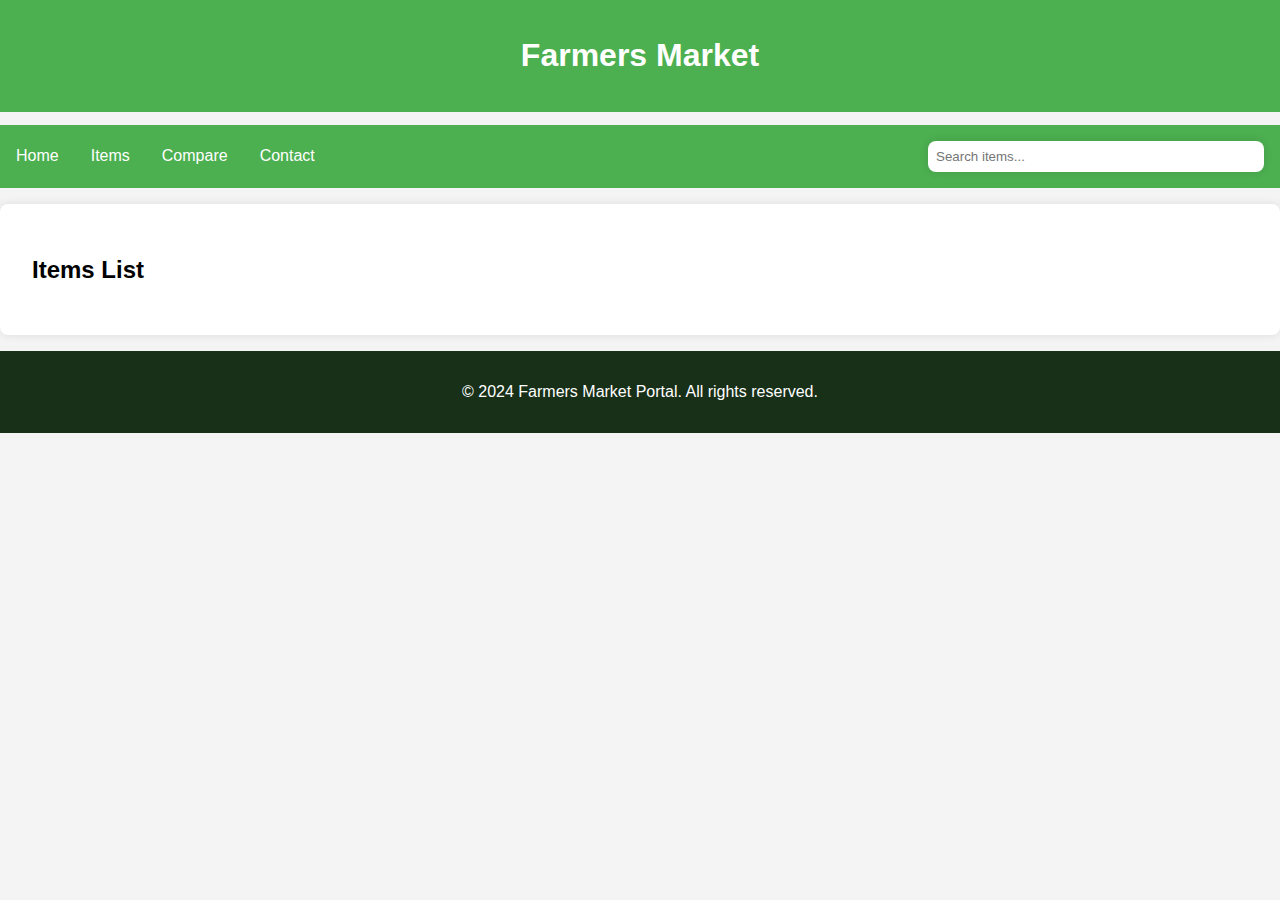
==== product_page.html @ 79249ff4 "v1" ====
<!DOCTYPE html>
<html lang="en">
<head>
    <meta charset="UTF-8">
    <meta name="viewport" content="width=device-width, initial-scale=1.0">
    <title>Farmers Market</title>
    <link rel="stylesheet" href="product_page.css">
</head>
<body>
    <header>
        <div><h1>Farmers Market</h1></div>
    </header>
    <div id="navi">
        <nav>
            <ul class="nav-links">
                <li><a href="index.html">Home</a></li>
                <li><a href="product_page.html">Items</a></li>
                <li><a href="#items">Compare</a></li>
                <li><a href="#contact">Contact</a></li>
            </ul>
            <div class="hamburger" onclick="toggleMenu()">
                &#9776;
            </div>
        </nav>
        <div class="search-container">
            <input type="text" id="search-bar" placeholder="Search items...">
        </div>
    </div>
    <div id="sidebar" class="sidebar">
        <a href="javascript:void(0)" class="closebtn" onclick="toggleMenu()">&times;</a>
        <a href="index.html">Home</a>
        <a href="product_page.html">Items</a>
        <a href="#compare">Compare</a>
        <a href="#contact">Contact</a>
    </div>
    <section id="items">
        <h2>Items List</h2>
        <div class="item-container">
        
        </div>
    </section>

    <footer>
        <p>© 2024 Farmers Market Portal. All rights reserved.</p>
    </footer>
    <script src="Data.js"></script>
    <script src="product_page.js"></script>
</body>
</html>
---- product_page.css ----
body {
    font-family: Arial, sans-serif;
    margin: 0;
    padding: 0;
    background-color: #f4f4f4;
}
#navi{
    position: sticky;
    top: 0%;
    z-index:1000;
    display: flex;
    justify-content: space-between;
    align-items: center;
}
header,#navi{
    background-color:#4CAF50;
    color: #fff;
    padding: 1rem 0;
    margin-bottom: 1%;
    text-align: center;

}
nav ul {
    list-style: none;
    padding: 0;
    display: flex;
    margin: 0;
}

nav ul li {
    margin: 0 1rem;
}

nav ul li a {
    color: #fff;
    text-decoration: none;
}
.hamburger {
    display: none;
    font-size: 2rem;
    margin-left: 1rem;
    cursor: pointer;
}

section {
    padding: 2rem;
    margin: 1rem 0;
    background-color: #fff;
    border-radius: 8px;
    box-shadow: 0 0 10px rgba(0, 0, 0, 0.1);
}

.item-container {
    display: flex;
    justify-content: space-between;
    flex-wrap: wrap;
}
.search-container {
    margin-right: 1rem;
    
}

#search-bar {
    width: 20rem;
    padding: 0.5rem;
    border: none;
    border-radius: 8px;
    box-shadow: 0 0 10px rgba(0, 0, 0, 0.1);
    max-width: 20rem;
}

.item {
    flex: 1 1 calc(33.333% - 1rem);
    box-sizing: border-box;
    margin: 0.5rem;
    background-color: #fff;
    border: 1px solid #ddd;
    border-radius: 8px;
    padding: 1rem;
    text-align: center;
    box-shadow: 0 0 10px rgba(0, 0, 0, 0.1);
    cursor: pointer;
}

.item img {
    max-width: 200px;
    max-height: 200px;
    height: auto;
    border-radius: 8px;
}


footer {
    background-color:rgb(24, 47, 24);
    color: #fff;
    text-align: center;
    padding: 1rem 0;
    position:relative;
    width: 100%;
    bottom: 0;
}
.sidebar {
    height: 100%;
    width: 0;
    position: fixed;
    z-index: 1001;
    top: 0;
    left: 0;
    background-color: #4CAF50;
    overflow-x: hidden;
    transition: 0.5s;
    padding-top: 60px;
}

.sidebar a {
    padding: 8px 8px 8px 32px;
    text-decoration: none;
    font-size: 25px;
    color: #fff;
    display: block;
    transition: 0.3s;
}

.sidebar a:hover {
    color: #f1f1f1;
}

.sidebar .closebtn {
    position: absolute;
    top: 0;
    right: 25px;
    font-size: 36px;
    margin-left: 50px;
}

@media (max-width: 720px) {
    nav ul {
        display: none;
    }
    #search-bar {
        max-width: 10rem;
    }
    .hamburger {
        display: block;
    }
}
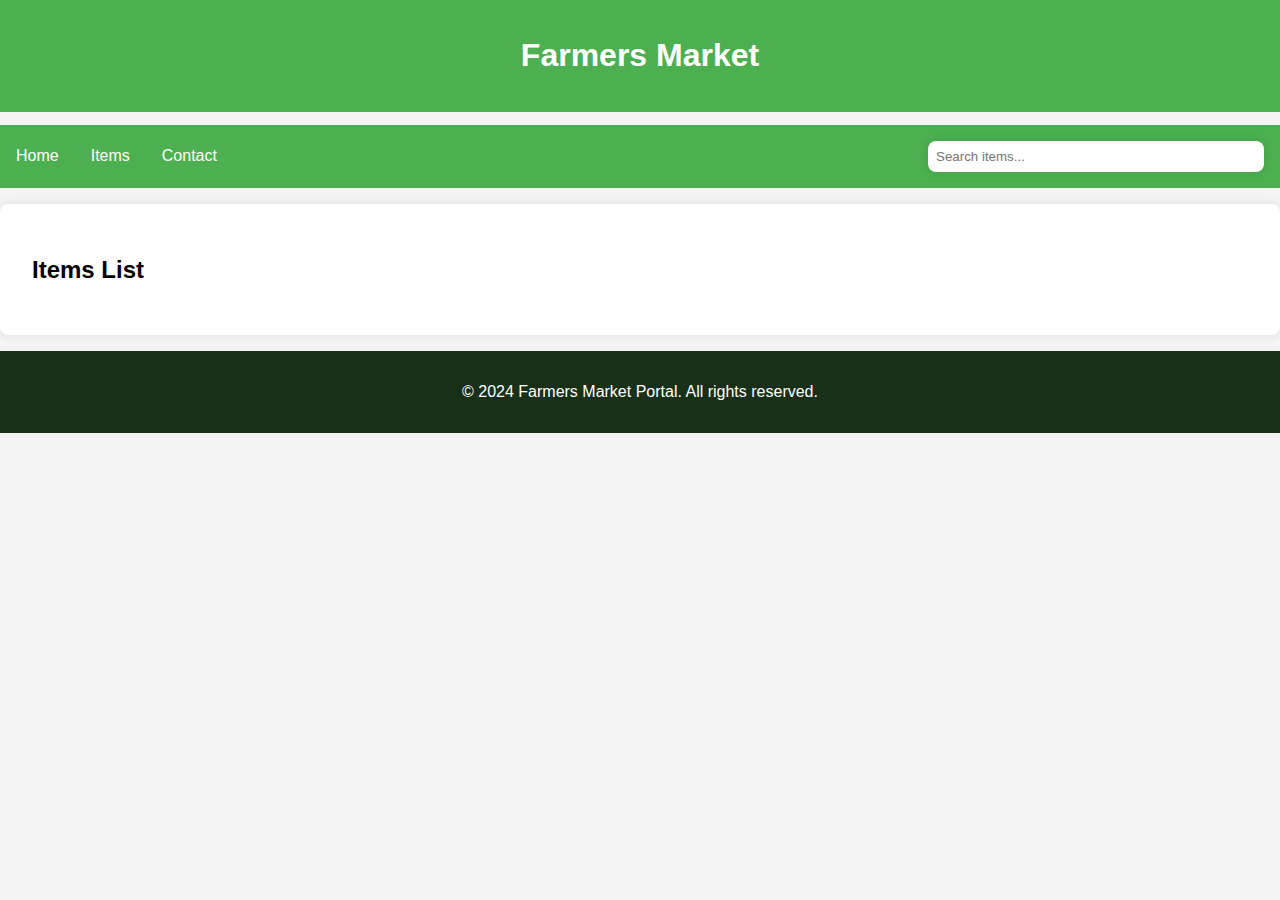
==== commit 9dae6b38: "login" ====
--- a/product_page.html
+++ b/product_page.html
@@ -15,7 +15,6 @@
             <ul class="nav-links">
                 <li><a href="index.html">Home</a></li>
                 <li><a href="product_page.html">Items</a></li>
-                <li><a href="#items">Compare</a></li>
                 <li><a href="#contact">Contact</a></li>
             </ul>
             <div class="hamburger" onclick="toggleMenu()">
@@ -30,7 +29,6 @@
         <a href="javascript:void(0)" class="closebtn" onclick="toggleMenu()">&times;</a>
         <a href="index.html">Home</a>
         <a href="product_page.html">Items</a>
-        <a href="#compare">Compare</a>
         <a href="#contact">Contact</a>
     </div>
     <section id="items">
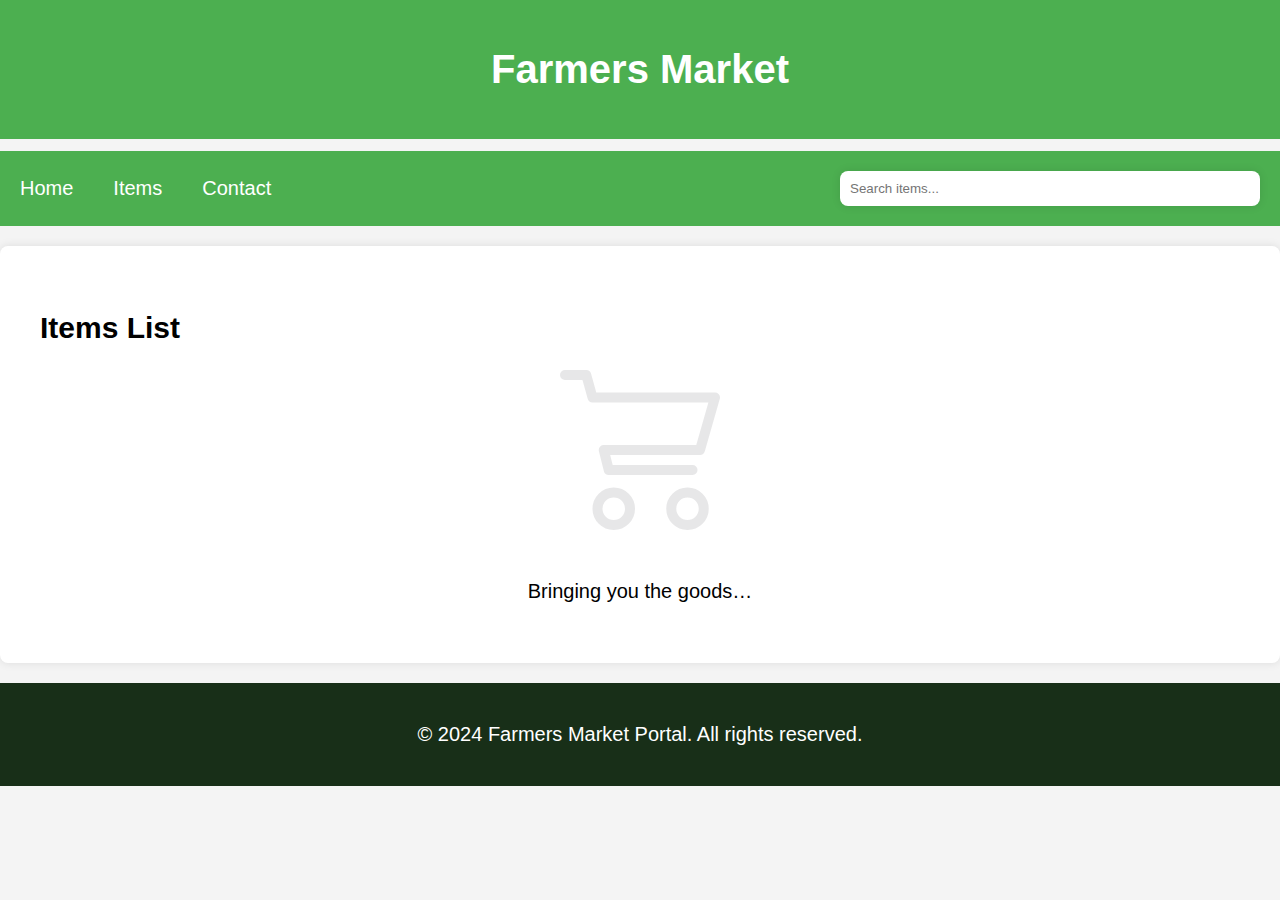
==== commit f6920258: "loader" ====
--- a/product_page.html
+++ b/product_page.html
@@ -33,9 +33,31 @@
     </div>
     <section id="items">
         <h2>Items List</h2>
-        <div class="item-container">
-        
+        <div class="preloader">
+            <svg class="cart" role="img" aria-label="Shopping cart line animation" viewBox="0 0 128 128" width="128px" height="128px" xmlns="http://www.w3.org/2000/svg">
+                <g fill="none" stroke-linecap="round" stroke-linejoin="round" stroke-width="8">
+                    <g class="cart__track" stroke="hsla(0,10%,10%,0.1)">
+                        <polyline points="4,4 21,4 26,22 124,22 112,64 35,64 39,80 106,80" />
+                        <circle cx="43" cy="111" r="13" />
+                        <circle cx="102" cy="111" r="13" />
+                    </g>
+                    <g class="cart__lines" stroke="currentColor">
+                        <polyline class="cart__top" points="4,4 21,4 26,22 124,22 112,64 35,64 39,80 106,80" stroke-dasharray="338 338" stroke-dashoffset="-338" />
+                        <g class="cart__wheel1" transform="rotate(-90,43,111)">
+                            <circle class="cart__wheel-stroke" cx="43" cy="111" r="13" stroke-dasharray="81.68 81.68" stroke-dashoffset="81.68" />
+                        </g>
+                        <g class="cart__wheel2" transform="rotate(90,102,111)">
+                            <circle class="cart__wheel-stroke" cx="102" cy="111" r="13" stroke-dasharray="81.68 81.68" stroke-dashoffset="81.68" />
+                        </g>
+                    </g>
+                </g>
+            </svg>
+            <div class="preloader__text">
+                <p class="preloader__msg">Bringing you the goods…</p>
+                <!-- <p class="preloader__msg preloader__msg--last">This is taking long. Something’s wrong.</p> -->
+            </div>
         </div>
+        <div class="item-container"></div>
     </section>
 
     <footer>
--- a/product_page.css
+++ b/product_page.css
@@ -54,6 +54,7 @@
     display: flex;
     justify-content: space-between;
     flex-wrap: wrap;
+    display: none;
 }
 .search-container {
     margin-right: 1rem;
@@ -143,4 +144,122 @@
     .hamburger {
         display: block;
     }
-}+}
+/* -----------------------Loader------------------------------------------ */
+:root {
+	--hue: 223;
+	--bg: hsl(var(--hue),10%,90%);
+	--fg: hsl(var(--hue),10%,10%);
+	--primary: hsl(var(--hue),90%,55%);
+	--trans-dur: 0.3s;
+	font-size: calc(16px + (20 - 16) * (100vw - 320px) / (1280 - 320));
+}
+ .preloader{
+    display: flex;
+    flex-direction: column;
+    justify-content:center;
+    align-items: center;
+ }
+.preloader__text {
+	position: relative;
+	/* height: 1.5em; */
+}
+.preloader__msg {
+	position: relative;
+	width: 100%;
+}
+.cart {
+	display: block;
+	margin: 0 auto 1.5em auto;
+	width: 8em;
+	height: 8em;
+}
+.cart__lines,
+.cart__top,
+.cart__wheel1,
+.cart__wheel2,
+.cart__wheel-stroke {
+	animation: cartLines 2s ease-in-out infinite;
+}
+.cart__lines {
+	stroke: var(--primary);
+}
+.cart__top {
+	animation-name: cartTop;
+}
+.cart__wheel1 {
+	animation-name: cartWheel1;
+	transform: rotate(-0.25turn);
+	transform-origin: 43px 111px;
+}
+.cart__wheel2 {
+	animation-name: cartWheel2;
+	transform: rotate(0.25turn);
+	transform-origin: 102px 111px;
+}
+.cart__wheel-stroke {
+	animation-name: cartWheelStroke
+}
+.cart__track {
+	stroke: hsla(var(--hue),10%,10%,0.1);
+	transition: stroke var(--trans-dur);
+}
+
+/* Dark theme */
+@media (prefers-color-scheme: dark) {
+	:root {
+		--bg: hsl(var(--hue),10%,10%);
+		--fg: hsl(var(--hue),10%,90%);
+	}
+	.cart__track {
+		stroke: hsla(var(--hue),10%,90%,0.1);
+	}
+}
+
+/* Animations */
+@keyframes cartLines {
+	from,
+	to {
+		opacity: 0;
+	}
+	8%,
+	92% {
+		opacity: 1;
+	}
+}
+@keyframes cartTop {
+	from {
+		stroke-dashoffset: -338;
+	}
+	50% {
+		stroke-dashoffset: 0;
+	}
+	to {
+		stroke-dashoffset: 338;
+	}
+}
+@keyframes cartWheel1 {
+	from {
+		transform: rotate(-0.25turn);
+	}
+	to {
+		transform: rotate(2.75turn);
+	}
+}
+@keyframes cartWheel2 {
+	from {
+		transform: rotate(0.25turn);
+	}
+	to {
+		transform: rotate(3.25turn);
+	}
+}
+@keyframes cartWheelStroke {
+	from,
+	to {
+		stroke-dashoffset: 81.68;
+	}
+	50% {
+		stroke-dashoffset: 40.84;
+	}
+}
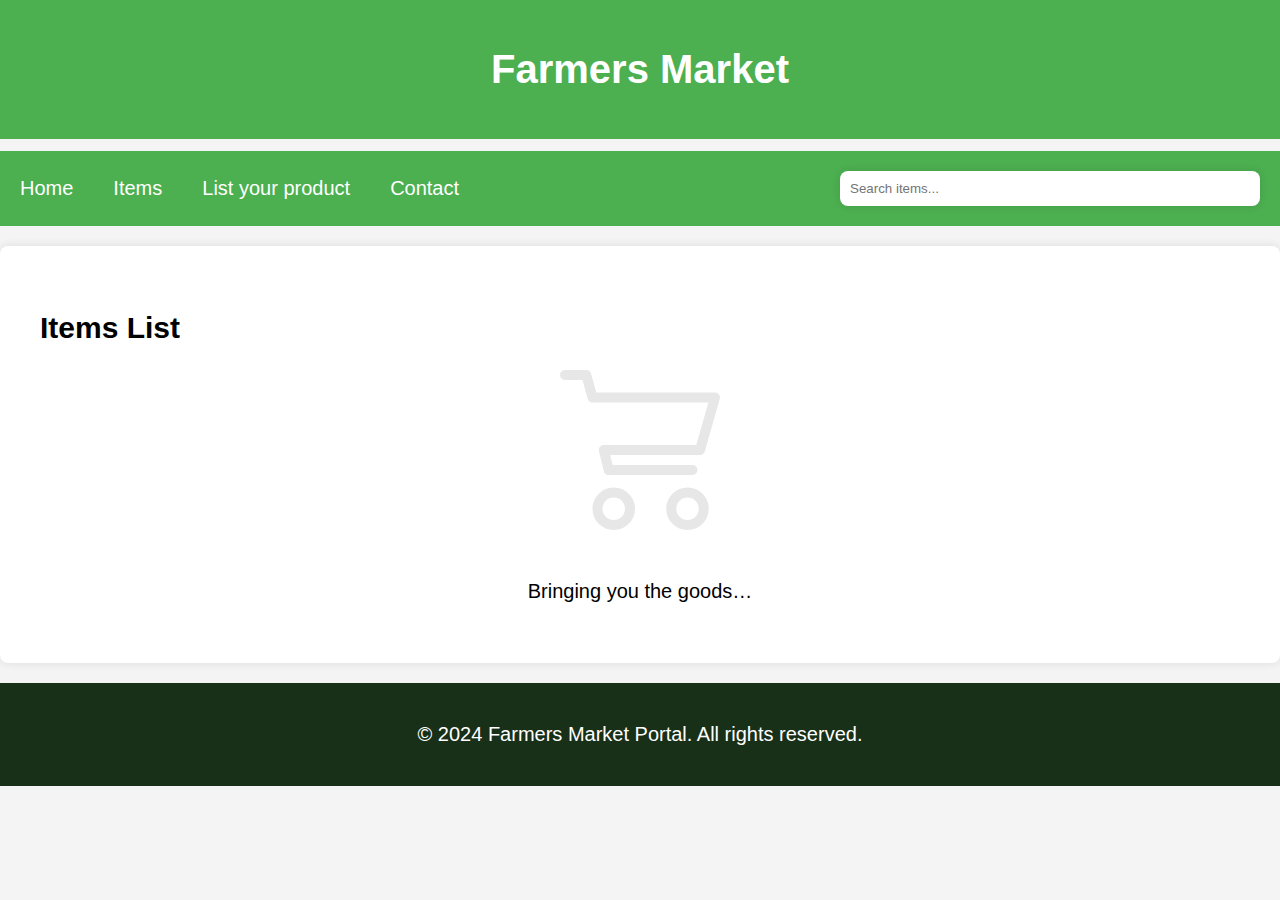
==== commit dbfaba6d: "Category" ====
--- a/product_page.html
+++ b/product_page.html
@@ -15,6 +15,7 @@
             <ul class="nav-links">
                 <li><a href="index.html">Home</a></li>
                 <li><a href="product_page.html">Items</a></li>
+                <li><a href="New_product.html">List your product</a></li>
                 <li><a href="#contact">Contact</a></li>
             </ul>
             <div class="hamburger" onclick="toggleMenu()">
@@ -29,6 +30,7 @@
         <a href="javascript:void(0)" class="closebtn" onclick="toggleMenu()">&times;</a>
         <a href="index.html">Home</a>
         <a href="product_page.html">Items</a>
+        <a href="New_product.html">List your product</a>
         <a href="#contact">Contact</a>
     </div>
     <section id="items">
